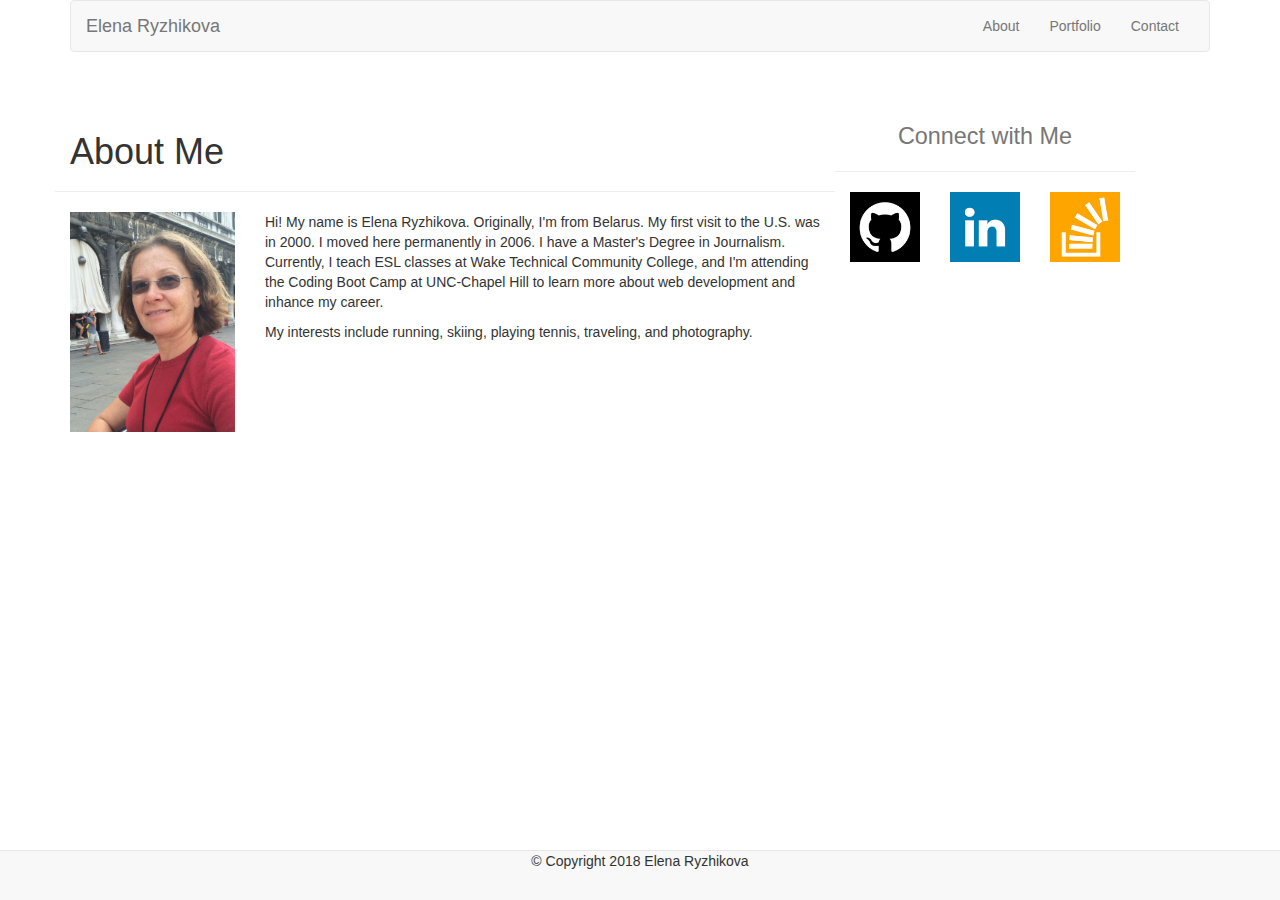
==== index.html @ 8e184f92 "Bootstrap-Portfolio" ====
<!DOCTYPE html>
<html lang="en-us">

<head>

	<meta charset="UTF-8">
	<meta name="viewport" content="width=device-width, initial-scale=1">

	<title>Bootstrap-Portfolio</title>

	<link rel="stylesheet" href="https://maxcdn.bootstrapcdn.com/bootstrap/3.3.7/css/bootstrap.min.css" integrity="sha384-BVYiiSIFeK1dGmJRAkycuHAHRg32OmUcww7on3RYdg4Va+PmSTsz/K68vbdEjh4u" crossorigin="anonymous">

</head>

<body>
	<div class="container">
		<nav class="navbar navbar-default">
      <div class="container-fluid">
        <!-- Brand and toggle get grouped for better mobile display -->
        <div class="navbar-header">
          <button type="button" class="navbar-toggle collapsed" data-toggle="collapse" data-target="#bs-example-navbar-collapse-1" aria-expanded="false">
            <span class="sr-only">Toggle navigation</span>
            <span class="icon-bar"></span>
            <span class="icon-bar"></span>
            <span class="icon-bar"></span>
          </button>
          <span class="navbar-brand">Elena Ryzhikova</span>
        </div>

        <!-- Collect the nav links, forms, and other content for toggling -->
        <div class="collapse navbar-collapse" id="bs-example-navbar-collapse-1">

          <ul class="nav navbar-nav navbar-right">

            <li><a href="#">About</a></li>
            <li><a href="#">Portfolio</a></li>
            <li><a href="#">Contact</a></li>
          </ul>
        </div><!-- /.navbar-collapse -->
      </div><!-- /.container-fluid -->
    </nav>

    <div class="row">
      <div class="col-md-8" style="margin-bottom: 10px;">
        <div class="row">
          <div class="page-header col-xs-12">
            <h1>About Me</h1>
          </div>
        </div>
        <div class="row"  >
          <div class="col-xs-3"><img class="img-responsive"src="images/myPhoto1.JPG" alt="myPhoto"></div>
          <div class="col-xs-9">
          	<p>Hi! My name is Elena Ryzhikova. Originally, I'm from Belarus. My first visit to the U.S. was in 2000. I moved here permanently in 2006. I have a Master's Degree in Journalism. Currently, I teach ESL classes at Wake Technical Community College, and I'm attending the Coding Boot Camp at UNC-Chapel Hill to learn more about web development and inhance my career.
          	</p>
          	<p>My interests include running, skiing, playing tennis, traveling, and photography.</p>
          </div>
        </div>
      </div>
      	<div class="row">
	      <div class="col-xs-3">
	      	<div class="row">
	      		<div class="page-header text-center">
 				 <h1><small>Connect with Me</small></h1>
			</div>
	      	</div>
	      	<div class="row">
 
    	<div class="col-xs-4">
    		<a href="https://github.com/earyzhikova" target="_blank">
					<img class="img-responsive" src="images/git.png" alt="myGitHub"></a>
    		
    	</div>
    	<div class="col-xs-4">
    		<a href="https://www.linkedin.com/feed/" target="_blank">
					<img class="img-responsive" src="images/li.png" alt="mylinkedIn"></a>
    	</div>
    	<div class="col-xs-4">
    		<a href="https://stackoverflow.com/users/9189530/elena" target="_blank">
					<img class="img-responsive" src="images/stack.png" alt="mystackoverflow"></a>    		
    	</div>
    	
      </div>
    </div>
  </div>

	       


  </div> <!-- Ends div container -->


<nav class="navbar navbar-default navbar-fixed-bottom">
  <div class="container text-center">
    <p>&copy; Copyright 2018 Elena Ryzhikova</p>
  </div>
</nav>

  <script src="https://maxcdn.bootstrapcdn.com/bootstrap/3.3.7/js/bootstrap.min.js" integrity="sha384-Tc5IQib027qvyjSMfHjOMaLkfuWVxZxUPnCJA7l2mCWNIpG9mGCD8wGNIcPD7Txa" crossorigin="anonymous"></script>	
</body>
</html>
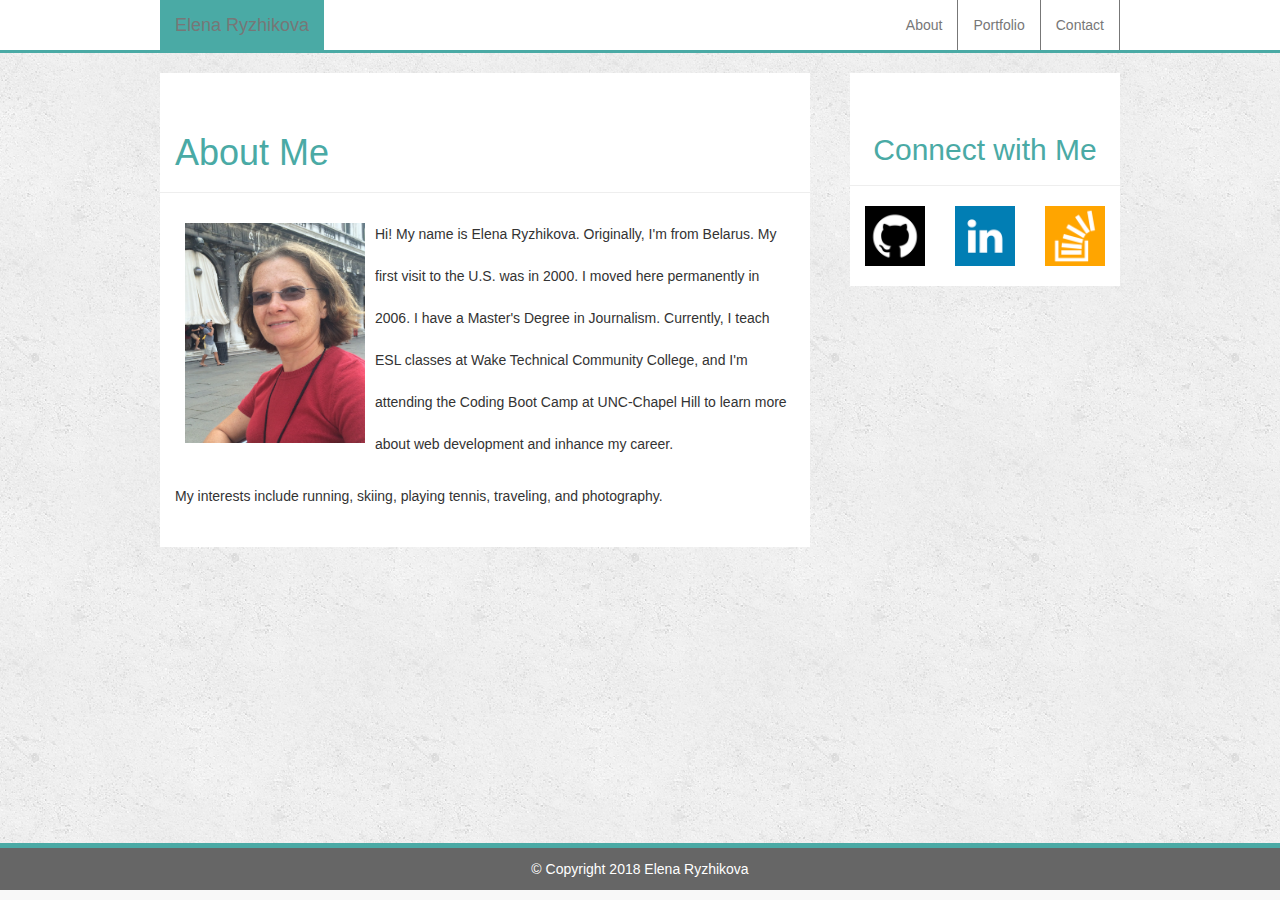
==== commit 623f5005: "Bootstrap-Portfolio" ====
--- a/index.html
+++ b/index.html
@@ -10,91 +10,114 @@
 
 	<link rel="stylesheet" href="https://maxcdn.bootstrapcdn.com/bootstrap/3.3.7/css/bootstrap.min.css" integrity="sha384-BVYiiSIFeK1dGmJRAkycuHAHRg32OmUcww7on3RYdg4Va+PmSTsz/K68vbdEjh4u" crossorigin="anonymous">
 
+	<link rel="stylesheet" type="text/css" href="style.css">
+
 </head>
 
 <body>
-	<div class="container">
-		<nav class="navbar navbar-default">
-      <div class="container-fluid">
-        <!-- Brand and toggle get grouped for better mobile display -->
-        <div class="navbar-header">
-          <button type="button" class="navbar-toggle collapsed" data-toggle="collapse" data-target="#bs-example-navbar-collapse-1" aria-expanded="false">
-            <span class="sr-only">Toggle navigation</span>
-            <span class="icon-bar"></span>
-            <span class="icon-bar"></span>
-            <span class="icon-bar"></span>
-          </button>
-          <span class="navbar-brand">Elena Ryzhikova</span>
-        </div>
 
-        <!-- Collect the nav links, forms, and other content for toggling -->
-        <div class="collapse navbar-collapse" id="bs-example-navbar-collapse-1">
+	<header id= "myHeader">
+    <div class="container">
+      <nav class="navbar navbar-default">
+        <div class="container-fluid">
+          <div class="navbar-header">
+            <button type="button" class="navbar-toggle collapsed" data-toggle="collapse" data-target="#bs-example-navbar-collapse-1" aria-expanded="false">
+              <span class="sr-only">Toggle navigation</span>
+              <span class="icon-bar"></span>
+              <span class="icon-bar"></span>
+              <span class="icon-bar"></span>
+            </button>
+            <span class="navbar-brand">Elena Ryzhikova</span>
+          </div>
+          <div class="collapse navbar-collapse" id="bs-example-navbar-collapse-1">
+            <ul class="nav navbar-nav navbar-right">
+              <li><a href="index.html">About</a></li>
+              <li><a href="portfolio.html">Portfolio</a></li>
+              <li><a href="contact.html">Contact</a></li>
+            </ul>
+          </div>
+        <!-- </div> -->
+      </nav>
+    </div>
+  </header>
 
-          <ul class="nav navbar-nav navbar-right">
+  <!-- Page container -->
+  <div class="container">
+    <!-- Row for entire body of page -->
+    <div class="row">
 
-            <li><a href="#">About</a></li>
-            <li><a href="#">Portfolio</a></li>
-            <li><a href="#">Contact</a></li>
-          </ul>
-        </div><!-- /.navbar-collapse -->
-      </div><!-- /.container-fluid -->
-    </nav>
+      <!-- About Me Section -->
+        <div id="aboutMe" class="col-md-8">
+          <!-- Title -->
+          <div class="row">
+            <div class="page-header col-xs-12">
+              <h1>About Me</h1>
 
-    <div class="row">
-      <div class="col-md-8" style="margin-bottom: 10px;">
-        <div class="row">
-          <div class="page-header col-xs-12">
-            <h1>About Me</h1>
-          </div>
-        </div>
-        <div class="row"  >
-          <div class="col-xs-3"><img class="img-responsive"src="images/myPhoto1.JPG" alt="myPhoto"></div>
-          <div class="col-xs-9">
-          	<p>Hi! My name is Elena Ryzhikova. Originally, I'm from Belarus. My first visit to the U.S. was in 2000. I moved here permanently in 2006. I have a Master's Degree in Journalism. Currently, I teach ESL classes at Wake Technical Community College, and I'm attending the Coding Boot Camp at UNC-Chapel Hill to learn more about web development and inhance my career.
-          	</p>
-          	<p>My interests include running, skiing, playing tennis, traveling, and photography.</p>
-          </div>
-        </div>
-      </div>
-      	<div class="row">
-	      <div class="col-xs-3">
-	      	<div class="row">
-	      		<div class="page-header text-center">
- 				 <h1><small>Connect with Me</small></h1>
-			</div>
-	      	</div>
-	      	<div class="row">
- 
-    	<div class="col-xs-4">
-    		<a href="https://github.com/earyzhikova" target="_blank">
-					<img class="img-responsive" src="images/git.png" alt="myGitHub"></a>
-    		
-    	</div>
-    	<div class="col-xs-4">
-    		<a href="https://www.linkedin.com/feed/" target="_blank">
-					<img class="img-responsive" src="images/li.png" alt="mylinkedIn"></a>
-    	</div>
-    	<div class="col-xs-4">
-    		<a href="https://stackoverflow.com/users/9189530/elena" target="_blank">
-					<img class="img-responsive" src="images/stack.png" alt="mystackoverflow"></a>    		
-    	</div>
-    	
-      </div>
-    </div>
-  </div>
+            </div>
+          </div> <!-- End Title Row -->
+          <!-- Image and Paragraph -->
+          <div class="row">
+            <!-- <div class="col-xs-3"> -->
+             <!--  <img class="img-responsive" src="images/myPhoto1.JPG" alt="myPhoto">
+            <<!- --><!--  </div> --><!--  -->
+           <!--  <div class="col-xs-9"> -->
+            <div class="col-md-12">
+     <div class="pull-left">
+      <img id="myProfilePhoto" class="img-responsive" src="images/myPhoto1.JPG"/></div>
+     <!-- <div class="pull-left"> -->
+              <p>
+                Hi! My name is Elena Ryzhikova. Originally, I'm from Belarus. My first visit to the U.S. was in 2000. I moved here permanently in 2006. I have a Master's Degree in Journalism. Currently, I teach ESL classes at Wake Technical Community College, and I'm attending the Coding Boot Camp at UNC-Chapel Hill to learn more about web development and inhance my career.
+              </p>
+              <p>
+                My interests include running, skiing, playing tennis, traveling, and photography.
+              </p>
+              <!-- </div> -->
+            </div>
+            <!-- </div> -->
+          </div> <!-- End Image and Paragraph Row -->
+        </div> <!-- End About Me Column -->
 
-	       
+        <!-- Connect With Me column -->
 
+        <div id="myConnect" class="col-md-4">
+          <div class="row">
+            <div class="page-header col-md-12 text-center">
+              <h2>Connect with Me</h2>
+              <!-- <hr class="blue_line mt10 mb10"/> -->
+            </div>
 
-  </div> <!-- Ends div container -->
+          </div>        
+          <!-- Social Icons -->
+          <div class="row">
+            <div class="col-xs-4">
+              <a href="https://github.com/earyzhikova" target="_blank">
+                <img class="img-responsive" src="images/git.png" alt="myGitHub">
+              </a>
+            </div>
+            <div class="col-xs-4">
+              <a href="https://www.linkedin.com/feed/" target="_blank">
+                <img class="img-responsive" src="images/li.png" alt="mylinkedIn">
+              </a>
+            </div>
+            <div class="col-xs-4">
+              <a href="https://stackoverflow.com/users/9189530/elena" target="_blank">
+                <img class="img-responsive" src="images/stack.png" alt="mystackoverflow">
+              </a>    		
+            </div>
+          </div> <!-- End Social Icon Row -->
+        </div> <!-- End Connect with me Column -->
 
+      </div> <!-- End row that contains entire page -->
+    </div> <!-- Ends div container -->
 
-<nav class="navbar navbar-default navbar-fixed-bottom">
-  <div class="container text-center">
-    <p>&copy; Copyright 2018 Elena Ryzhikova</p>
-  </div>
-</nav>
+  <footer class="navbar navbar-default navbar-fixed-bottom">
+    <!-- <div class="container text-center"> -->
+      <p id="myFooter">&copy; Copyright 2018 Elena Ryzhikova</p>
+    <!-- </div> -->
+  </footer>
 
   <script src="https://maxcdn.bootstrapcdn.com/bootstrap/3.3.7/js/bootstrap.min.js" integrity="sha384-Tc5IQib027qvyjSMfHjOMaLkfuWVxZxUPnCJA7l2mCWNIpG9mGCD8wGNIcPD7Txa" crossorigin="anonymous"></script>	
 </body>
-</html>+</html>
+
+
--- a/style.css
+++ b/style.css
@@ -0,0 +1,138 @@
+*{
+	box-sizing: border-box;
+}
+
+
+body {
+	background-image: url('images/concrete_seamless/concrete_seamless.png');
+}
+
+.container {
+	width: 960px;
+	overflow: auto;
+}
+
+.navbar-brand {
+	background-color: #4aaaa5;
+	color: white;
+}
+
+#bs-example-navbar-collapse-1{
+	background-color: white;
+}
+
+#myHeader {
+	border-bottom: 3px solid #4aaaa5;
+	background-color: white;
+}
+
+.page-header {
+	color: #4aaaa5;
+}
+ 
+.navbar {
+	border:none;
+	margin-bottom: 0;
+}
+
+.navbar-collapse {
+	padding-right: 0;
+	padding-left: 0;
+}
+
+ .navbar-brand {
+	color: white;
+}
+
+
+#aboutMe {
+	background: white;
+	margin-top: 20px;
+	padding-bottom: 20px;
+	float: left;
+	width: 650px;
+}
+
+#myConnect {
+	background: white;
+	padding-bottom: 20px;
+	float: right;
+	width: 270px;
+	margin-top: 20px;
+}
+
+#basic-addon3 {
+	background-color: white;
+	border-left: none;
+}
+
+p{
+	line-height: 300%;
+	text-align: left;
+}
+
+img {
+	width: 280px;
+	height: 200px;
+	position: relative;
+}
+ nav a  {
+	color: #777777;
+	text-decoration: none;
+	padding: 20px 0 20px 0;
+	border-right: 1px solid #777777;
+	}
+
+.center-block {
+	width: 260px;
+	top: 140px;
+  	display: block;
+  	margin: 0 0 10px 10px;
+  	z-index: 1;
+  	position: absolute;
+  	background-color: #4aaaa5;
+  	text-align:center;
+  	color: white;
+	}
+
+
+#myProfilePhoto {
+	width: 200px;
+	height: 240px;
+	float: left;
+	padding: 10px;
+
+	}
+
+#myFooter{
+	background-color: #666666;
+	color: white;
+	border-top: 5px solid #4aaaa5;
+	text-align-last: center;
+}
+
+#portimg{
+	padding: 10px;
+}
+
+label {
+	color: #666666;
+}
+
+.btn-default {
+	background-color: #4aaaa5;
+	color: white;
+}
+ 
+#bs-example-navbar-collapse-1 {
+	/*border-bottom: 3px solid #4aaaa5;*/
+}
+
+.container-fluid {
+	padding-right: 0;
+	padding-left: 0;
+}
+
+#myEmail, #myName {
+	width: 610px;
+}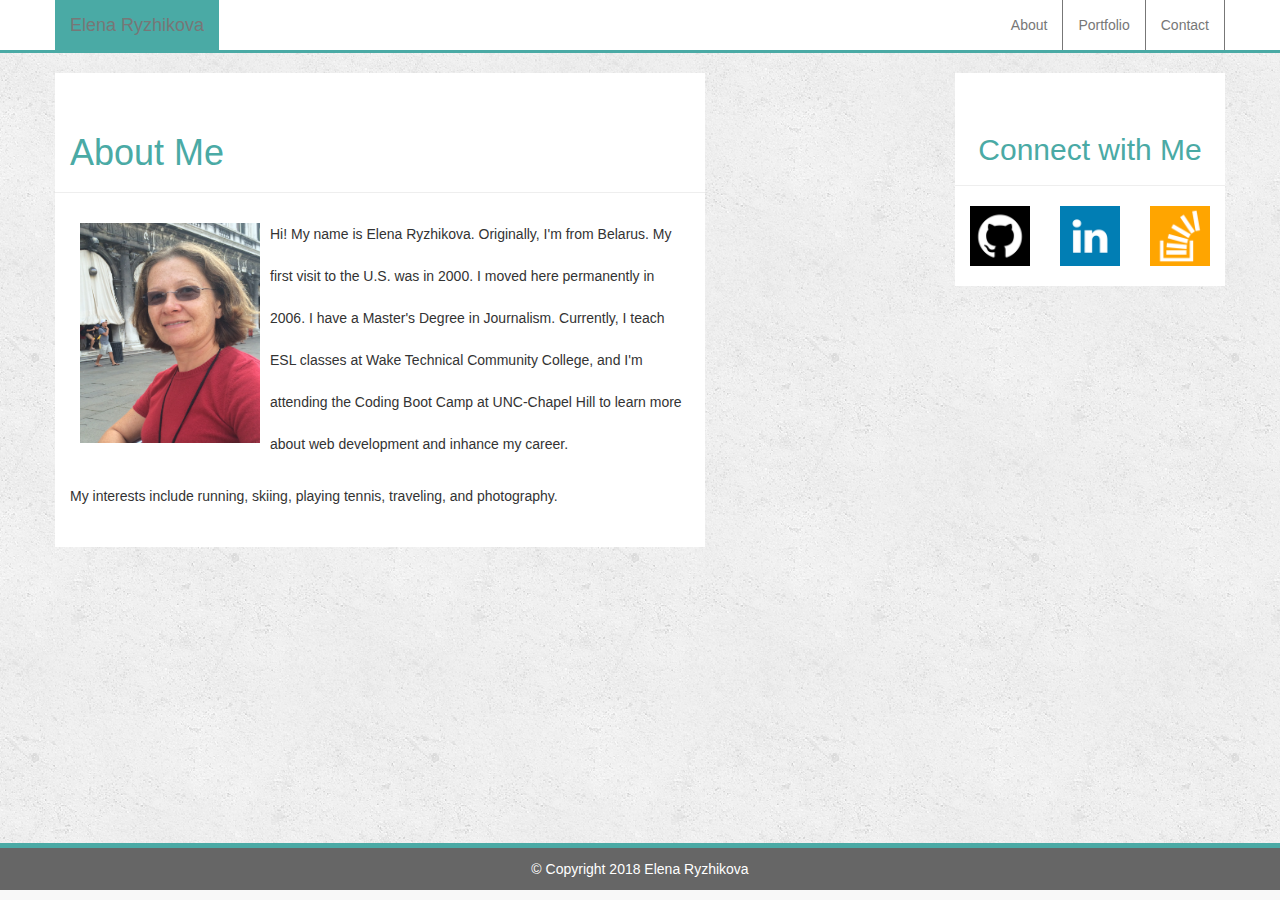
==== commit fca8f50d: "Bootstrap Portfolio" ====
--- a/index.html
+++ b/index.html
@@ -36,17 +36,17 @@
               <li><a href="contact.html">Contact</a></li>
             </ul>
           </div>
-        <!-- </div> -->
-      </nav>
-    </div>
-  </header>
+          <!-- </div> -->
+        </nav>
+      </div>
+    </header>
 
-  <!-- Page container -->
-  <div class="container">
-    <!-- Row for entire body of page -->
-    <div class="row">
+    <!-- Page container -->
+    <div class="container">
+      <!-- Row for entire body of page -->
+      <div class="row">
 
-      <!-- About Me Section -->
+        <!-- About Me Section -->
         <div id="aboutMe" class="col-md-8">
           <!-- Title -->
           <div class="row">
@@ -59,65 +59,65 @@
           <div class="row">
             <!-- <div class="col-xs-3"> -->
              <!--  <img class="img-responsive" src="images/myPhoto1.JPG" alt="myPhoto">
-            <<!- --><!--  </div> --><!--  -->
-           <!--  <div class="col-xs-9"> -->
-            <div class="col-md-12">
-     <div class="pull-left">
-      <img id="myProfilePhoto" class="img-responsive" src="images/myPhoto1.JPG"/></div>
-     <!-- <div class="pull-left"> -->
-              <p>
-                Hi! My name is Elena Ryzhikova. Originally, I'm from Belarus. My first visit to the U.S. was in 2000. I moved here permanently in 2006. I have a Master's Degree in Journalism. Currently, I teach ESL classes at Wake Technical Community College, and I'm attending the Coding Boot Camp at UNC-Chapel Hill to learn more about web development and inhance my career.
-              </p>
-              <p>
-                My interests include running, skiing, playing tennis, traveling, and photography.
-              </p>
+              <<!- --><!--  </div> --><!--  -->
+              <!--  <div class="col-xs-9"> -->
+                <div class="col-md-12">
+                 <div class="pull-left">
+                  <img id="myProfilePhoto" class="img-responsive" src="images/myPhoto1.JPG"/></div>
+                  <!-- <div class="pull-left"> -->
+                    <p>
+                      Hi! My name is Elena Ryzhikova. Originally, I'm from Belarus. My first visit to the U.S. was in 2000. I moved here permanently in 2006. I have a Master's Degree in Journalism. Currently, I teach ESL classes at Wake Technical Community College, and I'm attending the Coding Boot Camp at UNC-Chapel Hill to learn more about web development and inhance my career.
+                    </p>
+                    <p>
+                      My interests include running, skiing, playing tennis, traveling, and photography.
+                    </p>
+                    <!-- </div> -->
+                  </div>
+                  <!-- </div> -->
+                </div> <!-- End Image and Paragraph Row -->
+              </div> <!-- End About Me Column -->
+
+              <!-- Connect With Me column -->
+
+              <div id="myConnect" class="col-md-4">
+                <div class="row">
+                  <div class="page-header col-md-12 text-center">
+                    <h2>Connect with Me</h2>
+                    <!-- <hr class="blue_line mt10 mb10"/> -->
+                  </div>
+
+                </div>        
+                <!-- Social Icons -->
+                <div class="row">
+                  <div class="col-xs-4">
+                    <a href="https://github.com/earyzhikova" target="_blank">
+                      <img class="img-responsive" src="images/git.png" alt="myGitHub">
+                    </a>
+                  </div>
+                  <div class="col-xs-4">
+                    <a href="https://www.linkedin.com/feed/" target="_blank">
+                      <img class="img-responsive" src="images/li.png" alt="mylinkedIn">
+                    </a>
+                  </div>
+                  <div class="col-xs-4">
+                    <a href="https://stackoverflow.com/users/9189530/elena" target="_blank">
+                      <img class="img-responsive" src="images/stack.png" alt="mystackoverflow">
+                    </a>    		
+                  </div>
+                </div> <!-- End Social Icon Row -->
+              </div> <!-- End Connect with me Column -->
+
+            </div> <!-- End row that contains entire page -->
+          </div> <!-- Ends div container -->
+
+          <footer class="navbar navbar-default navbar-fixed-bottom">
+            <!-- <div class="container text-center"> -->
+              <p id="myFooter">&copy; Copyright 2018 Elena Ryzhikova</p>
               <!-- </div> -->
-            </div>
-            <!-- </div> -->
-          </div> <!-- End Image and Paragraph Row -->
-        </div> <!-- End About Me Column -->
+            </footer>
 
-        <!-- Connect With Me column -->
-
-        <div id="myConnect" class="col-md-4">
-          <div class="row">
-            <div class="page-header col-md-12 text-center">
-              <h2>Connect with Me</h2>
-              <!-- <hr class="blue_line mt10 mb10"/> -->
-            </div>
-
-          </div>        
-          <!-- Social Icons -->
-          <div class="row">
-            <div class="col-xs-4">
-              <a href="https://github.com/earyzhikova" target="_blank">
-                <img class="img-responsive" src="images/git.png" alt="myGitHub">
-              </a>
-            </div>
-            <div class="col-xs-4">
-              <a href="https://www.linkedin.com/feed/" target="_blank">
-                <img class="img-responsive" src="images/li.png" alt="mylinkedIn">
-              </a>
-            </div>
-            <div class="col-xs-4">
-              <a href="https://stackoverflow.com/users/9189530/elena" target="_blank">
-                <img class="img-responsive" src="images/stack.png" alt="mystackoverflow">
-              </a>    		
-            </div>
-          </div> <!-- End Social Icon Row -->
-        </div> <!-- End Connect with me Column -->
-
-      </div> <!-- End row that contains entire page -->
-    </div> <!-- Ends div container -->
-
-  <footer class="navbar navbar-default navbar-fixed-bottom">
-    <!-- <div class="container text-center"> -->
-      <p id="myFooter">&copy; Copyright 2018 Elena Ryzhikova</p>
-    <!-- </div> -->
-  </footer>
-
-  <script src="https://maxcdn.bootstrapcdn.com/bootstrap/3.3.7/js/bootstrap.min.js" integrity="sha384-Tc5IQib027qvyjSMfHjOMaLkfuWVxZxUPnCJA7l2mCWNIpG9mGCD8wGNIcPD7Txa" crossorigin="anonymous"></script>	
-</body>
-</html>
+            <script src="https://maxcdn.bootstrapcdn.com/bootstrap/3.3.7/js/bootstrap.min.js" integrity="sha384-Tc5IQib027qvyjSMfHjOMaLkfuWVxZxUPnCJA7l2mCWNIpG9mGCD8wGNIcPD7Txa" crossorigin="anonymous"></script>	
+          </body>
+          </html>
 
 
--- a/style.css
+++ b/style.css
@@ -7,11 +7,11 @@
 	background-image: url('images/concrete_seamless/concrete_seamless.png');
 }
 
-.container {
+/*.container {
 	width: 960px;
 	overflow: auto;
 }
-
+*/
 .navbar-brand {
 	background-color: #4aaaa5;
 	color: white;
@@ -42,6 +42,10 @@
 
  .navbar-brand {
 	color: white;
+}
+
+nav a {
+	border-right: 1px solid #4aaaa5;
 }
 
 
